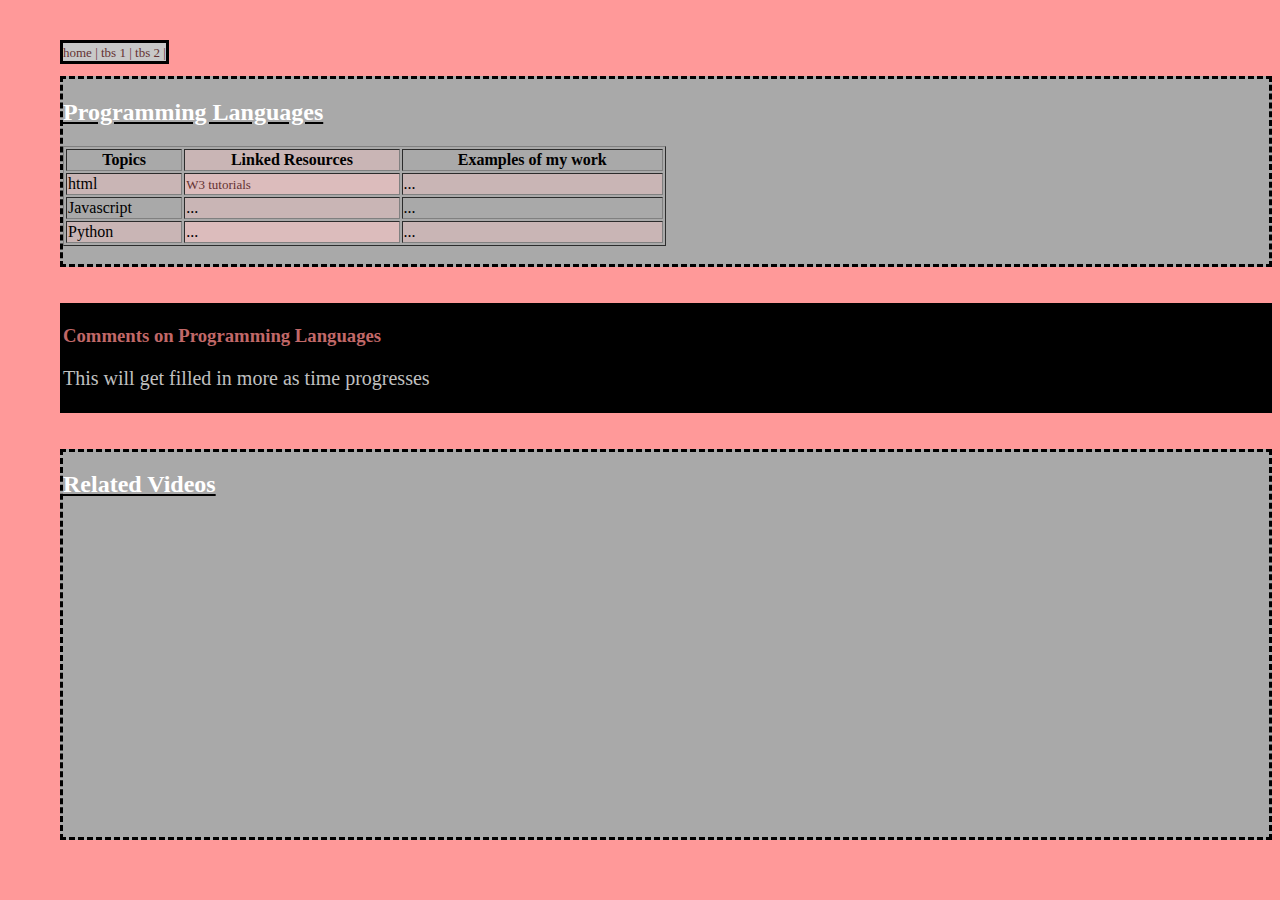
==== introduction page/pages/more.html @ 562e0428 "first commit" ====
<!DOCTYPE html>
<html>
<head>
	<link rel="stylesheet" type="text/css" href="../css/style.css">
	<title> Resources </title>
</head>

<body>
	<nav> 
		<a href="../index.html"> home | </a> 
		<a href="#"> tbs 1 | </a> 
		<a href="#"> tbs 2 | </a>
	</nav>
	
	<br>
	<br>
	
	<!-- Content goes here...  -->
	<div id="div3">
	<h2> Programming Languages </h2>
	<table width = "50%" border = solid>
		<tr>
			<th> Topics </th>
			<th> Linked Resources </th>
			<th> Examples of my work </th>
		</tr>
		<tr>
			<td> html </td>
			<td> <a href = "https://www.w3schools.com/html/default.asp"> W3 tutorials </a> </td>
			<td> ... </td>
		</tr>
		<tr>
			<td> Javascript </td>
			<td> ... </td>
			<td> ... </td>
		</tr>
		<tr>
			<td> Python </td>
			<td> ... </td>
			<td> ... </td>
		</tr>
	</table>
	<br>
	</div>
	
	<br>
	<br>
	
	<div id="div2">
		<h3> Comments on Programming Languages </h3>
		<p> This will get filled in more as time progresses <br> </p>
		
	</div>
	
	<br>
	<br>
	
	<div id="div3">
	<h2> Related Videos </h2>
	<iframe width="560" height="315" 
		src="https://www.youtube.com/embed/OOy764mDtiA" title="YouTube video player" 
		frameborder="0" allow="accelerometer; autoplay; clipboard-write; encrypted-media; gyroscope; picture-in-picture" allowfullscreen>
	</iframe>
	</div>
	
</body>
</html>
---- introduction page/css/style.css ----
body {
	background-color: rgb(255, 153, 153);
	margin-top: 40px;
	margin-left: 60px;
	/**
	<!-- background-color: rgb(220, 220, 220); -->
	<!-- background-color: gray; -->
	<!-- this is equivalent to ... -->
	<!-- rgb(128, 128, 128)or #808080 -->
	**/
}

/** heading styles **/
h1{
	color: white;
	font-family: cursive;
	font-weight: 500px;
	text-align: center;
	text-decoration: underline;
}
h2 {
	color: white;
	text-decoration: underline black;
}
h3 {
	color: rgb(193, 104, 104);
}

/** paragraph styles **/
p {
	/**
	<!-- bold is font-weight -->
	<!-- font-weight: bold; -->
	<!-- other units for size are: pc, px, em, pt, cm, mm, and in -->
	**/
	font-size: 1.25em;
	color: silver;
}

#focusParagraph {
color: rgb(100, 100, 100) ;
font-weight: bold;
}


/** navigation an links **/
a {
	/**
	<!-- italics is font-style -->
	**/
	font-style: normal;
	font-size: small;
	text-decoration: none;
	color: rgb(100, 50, 50);
}

nav {
	position: fixed;
	border-style: solid;
	background-color: rgb(200, 200, 200);
}

/** table formatting **/
tr:nth-child(even) {
  background-color: rgba(250, 200, 200, 0.4);
}
th:nth-child(even),td:nth-child(even) {
  background-color: rgba(250, 200, 200, 0.4);
}

ol {
	font-style: italic;
}

img {
	position: relative;
	vertical-align: middle;
	margin: 10px 10px;
}

/** form **/
form{
	padding: 15px;
	background-color: #000000;
	font-style: italic;
	border-style: solid;
	text-align: center;
	font-weight: 900px;
	width: 50%;
	margin-left: 25%
}
input[type=button] {
	color: black;
	background-color: rgb(100, 100, 100);
	padding: 5px;
}
input[type=button]:hover {
	border: solid;
	background-color: white;
}
input[type=text]:focus {
	background-color: gray;
	color: black;
	width: 50%;
	transition: 2s;
}



#div1 {
background-color: #c0c0c0;
width: 200px;
margin: 10px;
/**
<!-- background-color: rgb(211, 211, 211); -->
<!--border -->
**/
text-align: center;

/**
<!-- background-color: rgb(105, 105, 105); -->
<!-- color: rgb(0, 0, 0); -->
<!-- width: 200px height:200px -->
**/
}

#div2 {
background-color: black;
/**
<!-- background-color: rgb(192, 192, 192);  -->
<!-- color: rgb () -->
**/
}

#div3 {
background-color: rgb(169, 169, 169);
/**
<!-- background-color: rgb (119, 136, 153); -->
<!-- lightslategray -->
**/
}

#div4 {
background-color: rgb(25, 0, 0);
color: white;
max-width: 500px;
text-align: center;

/**
<!--skipped -->
<!-- background-color: rgb (125, 128, 144); -->

<!-- background-color: rgb (125, 128, 144); -->
<!-- slategray -->
**/
}

#div1, #div2, #div3, #div4 {
	border: dashed;
	position: static;
}
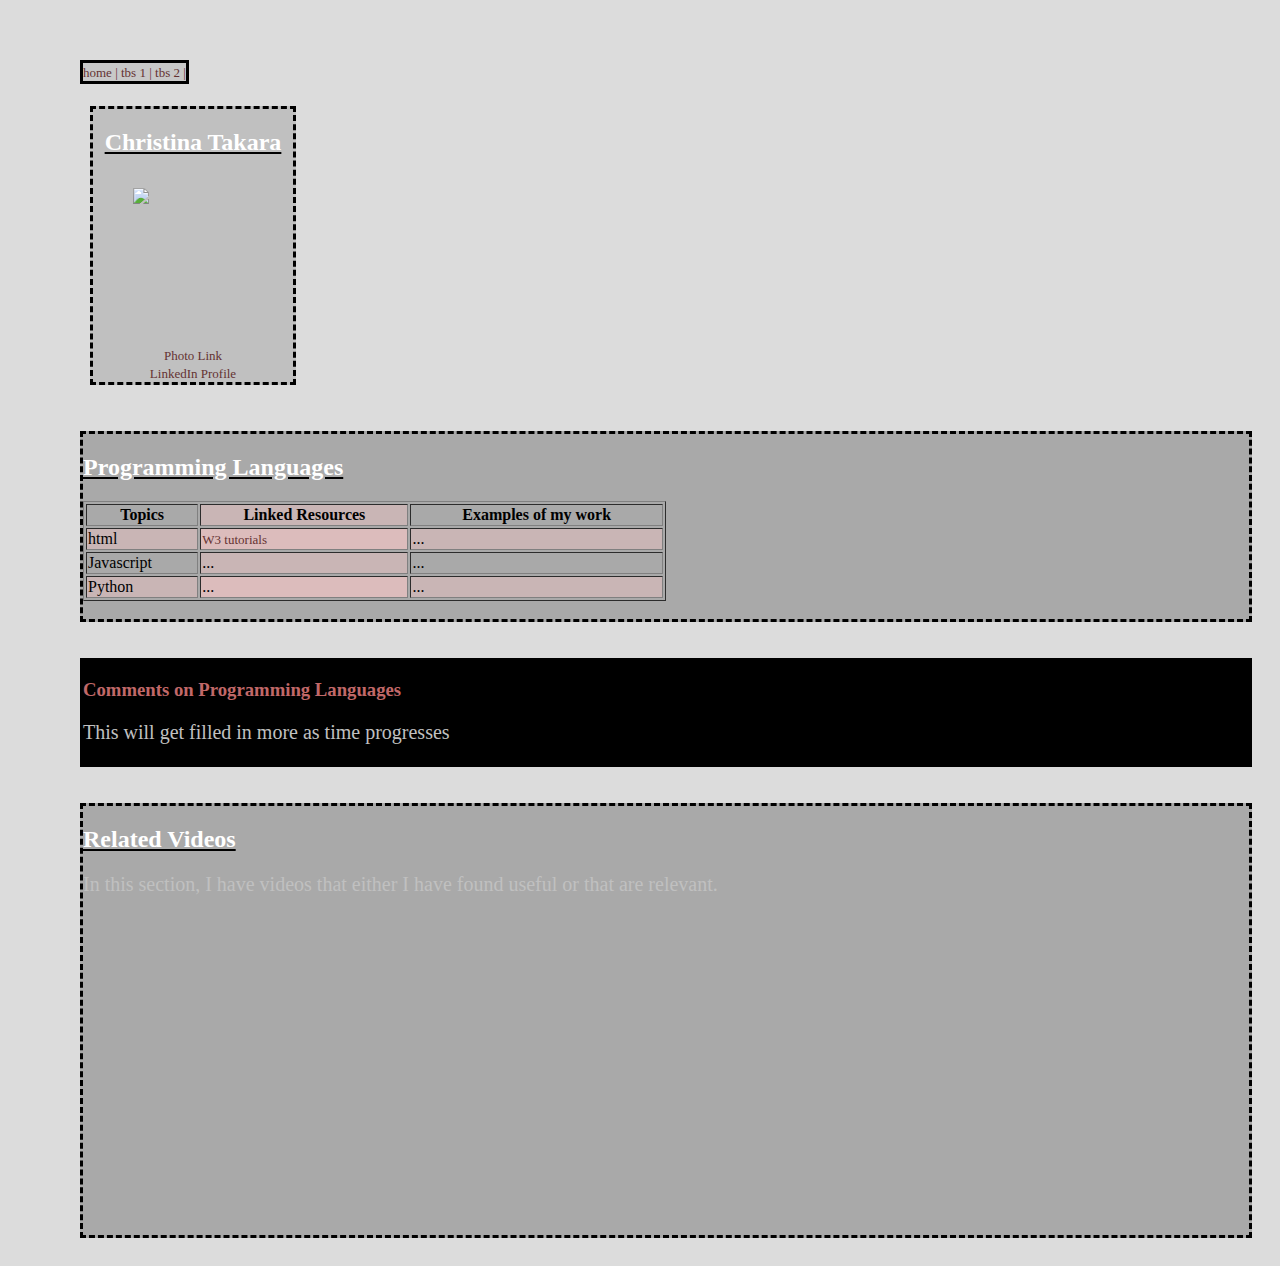
==== commit 987164aa: "Add files via upload" ====
--- a/introduction page/pages/more.html
+++ b/introduction page/pages/more.html
@@ -1,67 +1,82 @@
-<!DOCTYPE html>
-<html>
-<head>
-	<link rel="stylesheet" type="text/css" href="../css/style.css">
-	<title> Resources </title>
-</head>
-
-<body>
-	<nav> 
-		<a href="../index.html"> home | </a> 
-		<a href="#"> tbs 1 | </a> 
-		<a href="#"> tbs 2 | </a>
-	</nav>
-	
-	<br>
-	<br>
-	
-	<!-- Content goes here...  -->
-	<div id="div3">
-	<h2> Programming Languages </h2>
-	<table width = "50%" border = solid>
-		<tr>
-			<th> Topics </th>
-			<th> Linked Resources </th>
-			<th> Examples of my work </th>
-		</tr>
-		<tr>
-			<td> html </td>
-			<td> <a href = "https://www.w3schools.com/html/default.asp"> W3 tutorials </a> </td>
-			<td> ... </td>
-		</tr>
-		<tr>
-			<td> Javascript </td>
-			<td> ... </td>
-			<td> ... </td>
-		</tr>
-		<tr>
-			<td> Python </td>
-			<td> ... </td>
-			<td> ... </td>
-		</tr>
-	</table>
-	<br>
-	</div>
-	
-	<br>
-	<br>
-	
-	<div id="div2">
-		<h3> Comments on Programming Languages </h3>
-		<p> This will get filled in more as time progresses <br> </p>
-		
-	</div>
-	
-	<br>
-	<br>
-	
-	<div id="div3">
-	<h2> Related Videos </h2>
-	<iframe width="560" height="315" 
-		src="https://www.youtube.com/embed/OOy764mDtiA" title="YouTube video player" 
-		frameborder="0" allow="accelerometer; autoplay; clipboard-write; encrypted-media; gyroscope; picture-in-picture" allowfullscreen>
-	</iframe>
-	</div>
-	
-</body>
+<!DOCTYPE html>
+<html>
+<head>
+	<link rel="stylesheet" type="text/css" href="../css/style.css">
+	<title> Resources </title>
+</head>
+
+<body>
+	<nav> 
+		<a href="../index.html"> home | </a> 
+		<a href="#"> tbs 1 | </a> 
+		<a href="#"> tbs 2 | </a>
+	</nav>
+	
+	<br>
+	<br>
+	
+	<div id="div1">
+		<h2> Christina Takara </h2>
+		<!-- Include an image. -->
+		<img src = "https://s3.us-east-2.amazonaws.com/rob.bowman/IMG_5735.jpg" 
+		style="width:125px;height:150px";>
+		<br>
+		<a href = "https://s3.us-east-2.amazonaws.com/rob.bowman/IMG_5735.jpg"> Photo Link </a>
+		<br>
+		<a href = "http://www.linkedin.com/in/christina-takara-b73a143b"> LinkedIn Profile </a>
+	</div>
+	
+	<br>
+	<br>
+
+	<!-- Content goes here...  -->
+	<div id="div3">
+	<h2> Programming Languages </h2>
+	<table width = "50%" border = solid>
+		<tr>
+			<th> Topics </th>
+			<th> Linked Resources </th>
+			<th> Examples of my work </th>
+		</tr>
+		<tr>
+			<td> html </td>
+			<td> <a href = "https://www.w3schools.com/html/default.asp"> W3 tutorials </a> </td>
+			<td> ... </td>
+		</tr>
+		<tr>
+			<td> Javascript </td>
+			<td> ... </td>
+			<td> ... </td>
+		</tr>
+		<tr>
+			<td> Python </td>
+			<td> ... </td>
+			<td> ... </td>
+		</tr>
+	</table>
+	<br>
+	</div>
+	
+	<br>
+	<br>
+	
+	<div id="div2">
+		<h3> Comments on Programming Languages </h3>
+		<p> This will get filled in more as time progresses <br> </p>
+		
+	</div>
+	
+	<br>
+	<br>
+	
+	<div id="div3">
+	<h2> Related Videos </h2>
+	<p> In this section, I have videos that either I have found useful or that are relevant. </p>
+	<iframe width="560" height="315" 
+		src="https://www.youtube.com/embed/OOy764mDtiA" title="YouTube video player" 
+		frameborder="0" allow="accelerometer; autoplay; clipboard-write; encrypted-media; gyroscope; picture-in-picture" allowfullscreen>
+	</iframe>
+	</div>
+	
+</body>
 </html>--- a/introduction page/css/style.css
+++ b/introduction page/css/style.css
@@ -1,164 +1,165 @@
-
-body {
-	background-color: rgb(255, 153, 153);
-	margin-top: 40px;
-	margin-left: 60px;
-	/**
-	<!-- background-color: rgb(220, 220, 220); -->
-	<!-- background-color: gray; -->
-	<!-- this is equivalent to ... -->
-	<!-- rgb(128, 128, 128)or #808080 -->
-	**/
-}
-
-/** heading styles **/
-h1{
-	color: white;
-	font-family: cursive;
-	font-weight: 500px;
-	text-align: center;
-	text-decoration: underline;
-}
-h2 {
-	color: white;
-	text-decoration: underline black;
-}
-h3 {
-	color: rgb(193, 104, 104);
-}
-
-/** paragraph styles **/
-p {
-	/**
-	<!-- bold is font-weight -->
-	<!-- font-weight: bold; -->
-	<!-- other units for size are: pc, px, em, pt, cm, mm, and in -->
-	**/
-	font-size: 1.25em;
-	color: silver;
-}
-
-#focusParagraph {
-color: rgb(100, 100, 100) ;
-font-weight: bold;
-}
-
-
-/** navigation an links **/
-a {
-	/**
-	<!-- italics is font-style -->
-	**/
-	font-style: normal;
-	font-size: small;
-	text-decoration: none;
-	color: rgb(100, 50, 50);
-}
-
-nav {
-	position: fixed;
-	border-style: solid;
-	background-color: rgb(200, 200, 200);
-}
-
-/** table formatting **/
-tr:nth-child(even) {
-  background-color: rgba(250, 200, 200, 0.4);
-}
-th:nth-child(even),td:nth-child(even) {
-  background-color: rgba(250, 200, 200, 0.4);
-}
-
-ol {
-	font-style: italic;
-}
-
-img {
-	position: relative;
-	vertical-align: middle;
-	margin: 10px 10px;
-}
-
-/** form **/
-form{
-	padding: 15px;
-	background-color: #000000;
-	font-style: italic;
-	border-style: solid;
-	text-align: center;
-	font-weight: 900px;
-	width: 50%;
-	margin-left: 25%
-}
-input[type=button] {
-	color: black;
-	background-color: rgb(100, 100, 100);
-	padding: 5px;
-}
-input[type=button]:hover {
-	border: solid;
-	background-color: white;
-}
-input[type=text]:focus {
-	background-color: gray;
-	color: black;
-	width: 50%;
-	transition: 2s;
-}
-
-
-
-#div1 {
-background-color: #c0c0c0;
-width: 200px;
-margin: 10px;
-/**
-<!-- background-color: rgb(211, 211, 211); -->
-<!--border -->
-**/
-text-align: center;
-
-/**
-<!-- background-color: rgb(105, 105, 105); -->
-<!-- color: rgb(0, 0, 0); -->
-<!-- width: 200px height:200px -->
-**/
-}
-
-#div2 {
-background-color: black;
-/**
-<!-- background-color: rgb(192, 192, 192);  -->
-<!-- color: rgb () -->
-**/
-}
-
-#div3 {
-background-color: rgb(169, 169, 169);
-/**
-<!-- background-color: rgb (119, 136, 153); -->
-<!-- lightslategray -->
-**/
-}
-
-#div4 {
-background-color: rgb(25, 0, 0);
-color: white;
-max-width: 500px;
-text-align: center;
-
-/**
-<!--skipped -->
-<!-- background-color: rgb (125, 128, 144); -->
-
-<!-- background-color: rgb (125, 128, 144); -->
-<!-- slategray -->
-**/
-}
-
-#div1, #div2, #div3, #div4 {
-	border: dashed;
-	position: static;
-}
-
-
+
+body {
+	background-color: rgb(220, 220, 220);
+	margin-top: 40px;
+	margin-left: 60px;
+	padding: 20px;
+	/**
+	<!-- background-color: rgb(255, 153, 153); -->
+	<!-- background-color: gray; -->
+	<!-- this is equivalent to ... -->
+	<!-- rgb(128, 128, 128)or #808080 -->
+	**/
+}
+
+/** heading styles **/
+h1{
+	color: white;
+	font-family: cursive;
+	font-weight: 500px;
+	text-align: center;
+	text-decoration: underline;
+}
+h2 {
+	color: white;
+	text-decoration: underline black;
+}
+h3 {
+	color: rgb(193, 104, 104);
+}
+
+/** paragraph styles **/
+p {
+	/**
+	<!-- bold is font-weight -->
+	<!-- font-weight: bold; -->
+	<!-- other units for size are: pc, px, em, pt, cm, mm, and in -->
+	**/
+	font-size: 1.25em;
+	color: silver;
+}
+
+#focusParagraph {
+color: rgb(100, 100, 100) ;
+font-weight: bold;
+}
+
+
+/** navigation an links **/
+a {
+	/**
+	<!-- italics is font-style -->
+	**/
+	font-style: normal;
+	font-size: small;
+	text-decoration: none;
+	color: rgb(100, 50, 50);
+}
+
+nav {
+	position: fixed;
+	border-style: solid;
+	background-color: rgb(200, 200, 200);
+}
+
+/** table formatting **/
+tr:nth-child(even) {
+  background-color: rgba(250, 200, 200, 0.4);
+}
+th:nth-child(even),td:nth-child(even) {
+  background-color: rgba(250, 200, 200, 0.4);
+}
+
+ol {
+	font-style: italic;
+}
+
+img {
+	position: relative;
+	vertical-align: middle;
+	margin: 10px 10px;
+}
+
+/** form **/
+form{
+	padding: 15px;
+	background-color: #000000;
+	font-style: italic;
+	border-style: solid;
+	text-align: center;
+	font-weight: 900px;
+	width: 50%;
+	margin-left: 25%
+}
+input[type=button] {
+	color: black;
+	background-color: rgb(100, 100, 100);
+	padding: 5px;
+}
+input[type=button]:hover {
+	border: solid;
+	background-color: white;
+}
+input[type=text]:focus {
+	background-color: gray;
+	color: black;
+	width: 50%;
+	transition: 2s;
+}
+
+
+
+#div1 {
+background-color: #c0c0c0;
+width: 200px;
+margin: 10px;
+/**
+<!-- background-color: rgb(211, 211, 211); -->
+<!--border -->
+**/
+text-align: center;
+
+/**
+<!-- background-color: rgb(105, 105, 105); -->
+<!-- color: rgb(0, 0, 0); -->
+<!-- width: 200px height:200px -->
+**/
+}
+
+#div2 {
+background-color: black;
+/**
+<!-- background-color: rgb(192, 192, 192);  -->
+<!-- color: rgb () -->
+**/
+}
+
+#div3 {
+background-color: rgb(169, 169, 169);
+/**
+<!-- background-color: rgb (119, 136, 153); -->
+<!-- lightslategray -->
+**/
+}
+
+#div4 {
+background-color: rgb(25, 0, 0);
+color: white;
+max-width: 500px;
+text-align: center;
+
+/**
+<!--skipped -->
+<!-- background-color: rgb (125, 128, 144); -->
+
+<!-- background-color: rgb (125, 128, 144); -->
+<!-- slategray -->
+**/
+}
+
+#div1, #div2, #div3, #div4 {
+	border: dashed;
+	position: static;
+}
+
+
